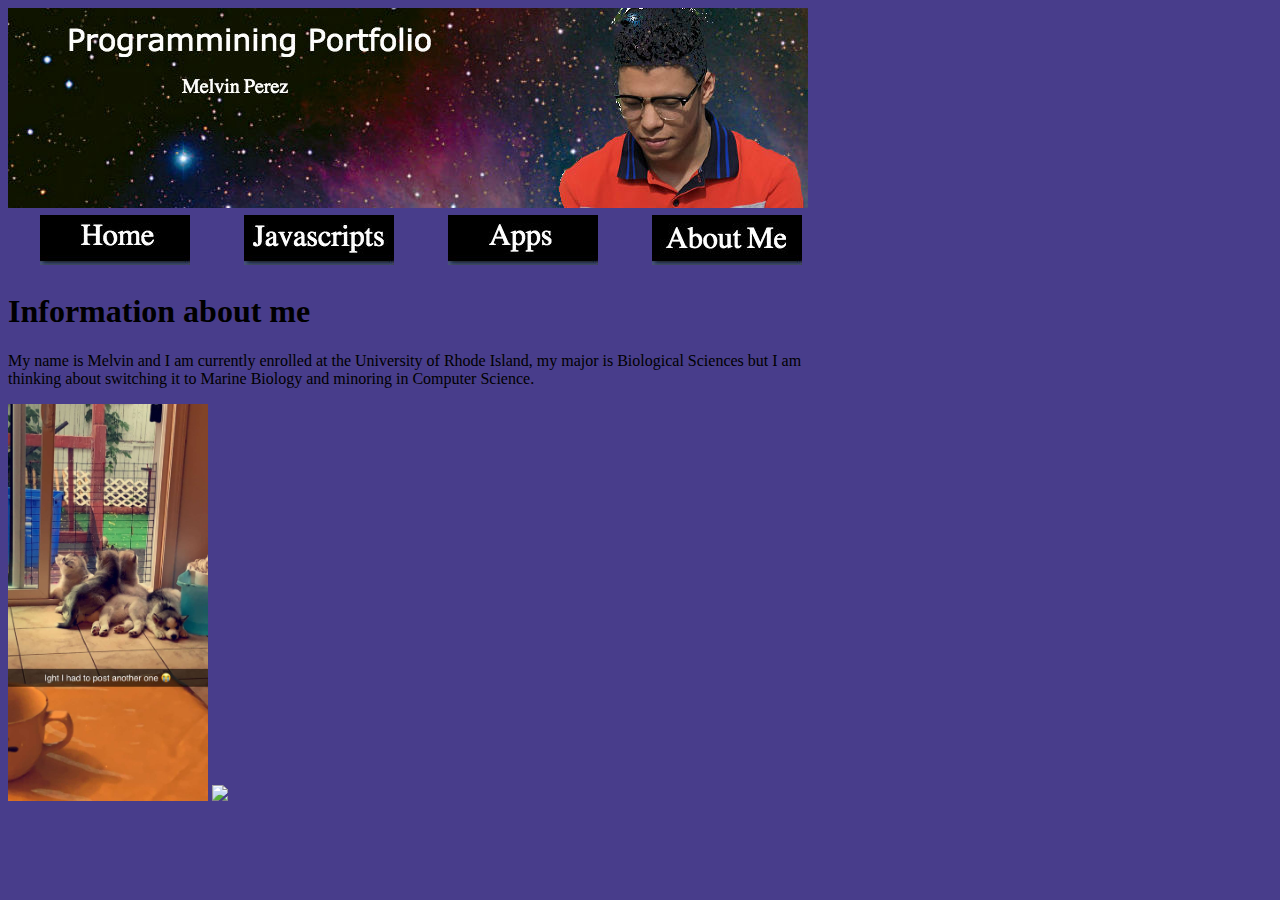
==== about.html @ 0fa939e1 "Update about.html" ====
<!DOCTYPE html>
<html>

<head>
  <meta charset="utf-8">
  
  <link rel="stylesheet" type="text/css" href="style.css">
  
  <title> About Me </title> 
</head>
  
<style>
  
  body {
    background-image: url("mybackground.jpg");
        }
</style>    

<body> 
  <img src="mybanner.jpg">
   
  <table id="nav-table">
      <thread>  
       <td>
           
        <td id="nav-td"> <a href="https://melvinperez212.github.io/"> <img src="home.png"> </td>
        <td id="nav-td"> <a href="https://melvinperez212.github.io/javascripts.html"> <img src="javascripts.png"> </td>
        <td id="nav-td"> <a href="https://melvinperez212.github.io/apps.html"> <img src="apps.png"> </td>
        <td id="nav-td"> <a href="https://melvinperez212.github.io/about.html"> <img src="about.png"> </td>
          
          </td>
      </thread>   
    </table>      
   
  <h1 style="color white;"> Information about me </h1>
  <p style="color white;"> My name is Melvin and I am currently enrolled at the University of Rhode Island, my major is Biological Sciences but I am <br> 
    thinking about switching it to Marine Biology and minoring in Computer Science.</p> 

  <img src="IMG_0437.JPG" width="200">
  <img src="IMG_0433.JPG" width="200">
  <img scrc="IMG_1006.JPG" width="200>
  
  
</body>

</html>
---- style.css ----
body {background-color: #483D8B};
#nav-table { width: 800px;}
#nav-td {width: 200px; text-align:center;}
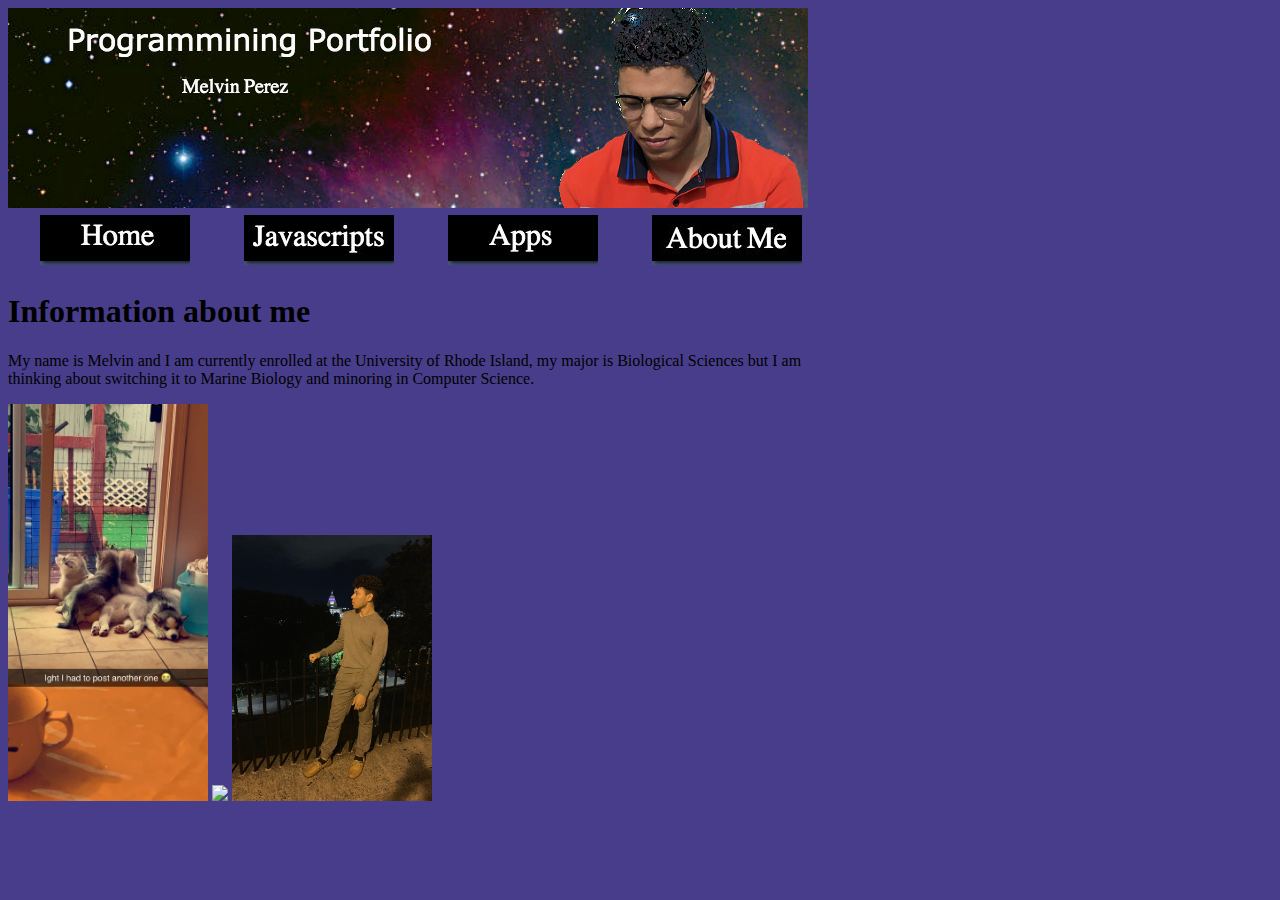
==== commit bf462437: "Update about.html" ====
--- a/about.html
+++ b/about.html
@@ -38,7 +38,7 @@
 
   <img src="IMG_0437.JPG" width="200">
   <img src="IMG_0433.JPG" width="200">
-  <img scrc="IMG_1006.JPG" width="200>
+  <img src="IMG_1006.JPG" width="200">
   
   
 </body>
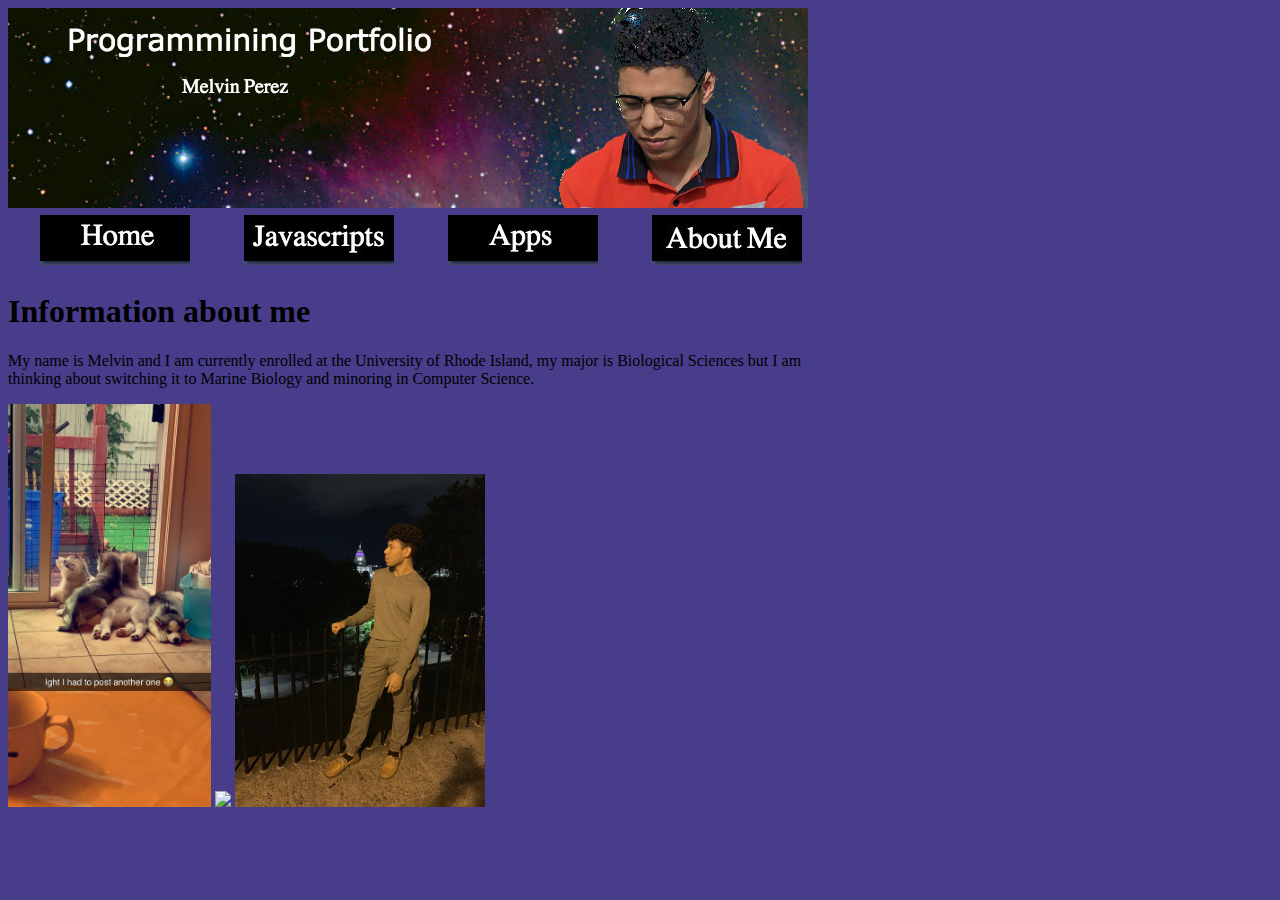
==== commit 6dde47a4: "Update about.html" ====
--- a/about.html
+++ b/about.html
@@ -36,9 +36,9 @@
   <p style="color white;"> My name is Melvin and I am currently enrolled at the University of Rhode Island, my major is Biological Sciences but I am <br> 
     thinking about switching it to Marine Biology and minoring in Computer Science.</p> 
 
-  <img src="IMG_0437.JPG" width="200">
-  <img src="IMG_0433.JPG" width="200">
-  <img src="IMG_1006.JPG" width="200">
+  <img src="IMG_0437.JPG" width="203">
+  <img src="IMG_0433.JPG" width="250">
+  <img src="IMG_1006.JPG" width="250">
   
   
 </body>
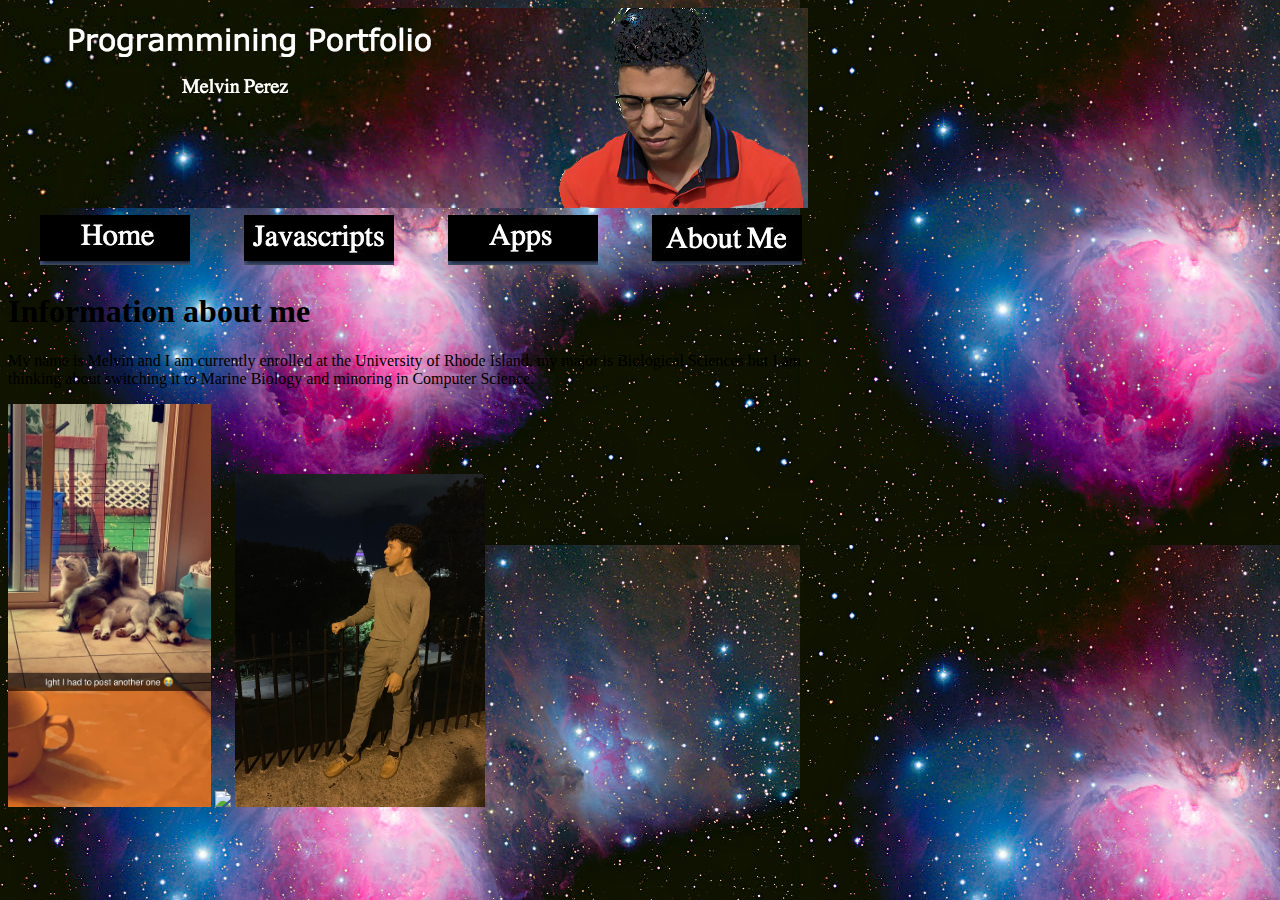
==== commit 358b4612: "Update about.html" ====
--- a/about.html
+++ b/about.html
@@ -7,18 +7,11 @@
   <link rel="stylesheet" type="text/css" href="style.css">
   
   <title> About Me </title> 
-</head>
-  
-<style>
-  
-  body {
-    background-image: url("mybackground.jpg");
-        }
-</style>    
+</head>   
 
 <body> 
   <img src="mybanner.jpg">
-   
+  <body background="myBackground.jpg"> 
   <table id="nav-table">
       <thread>  
        <td>
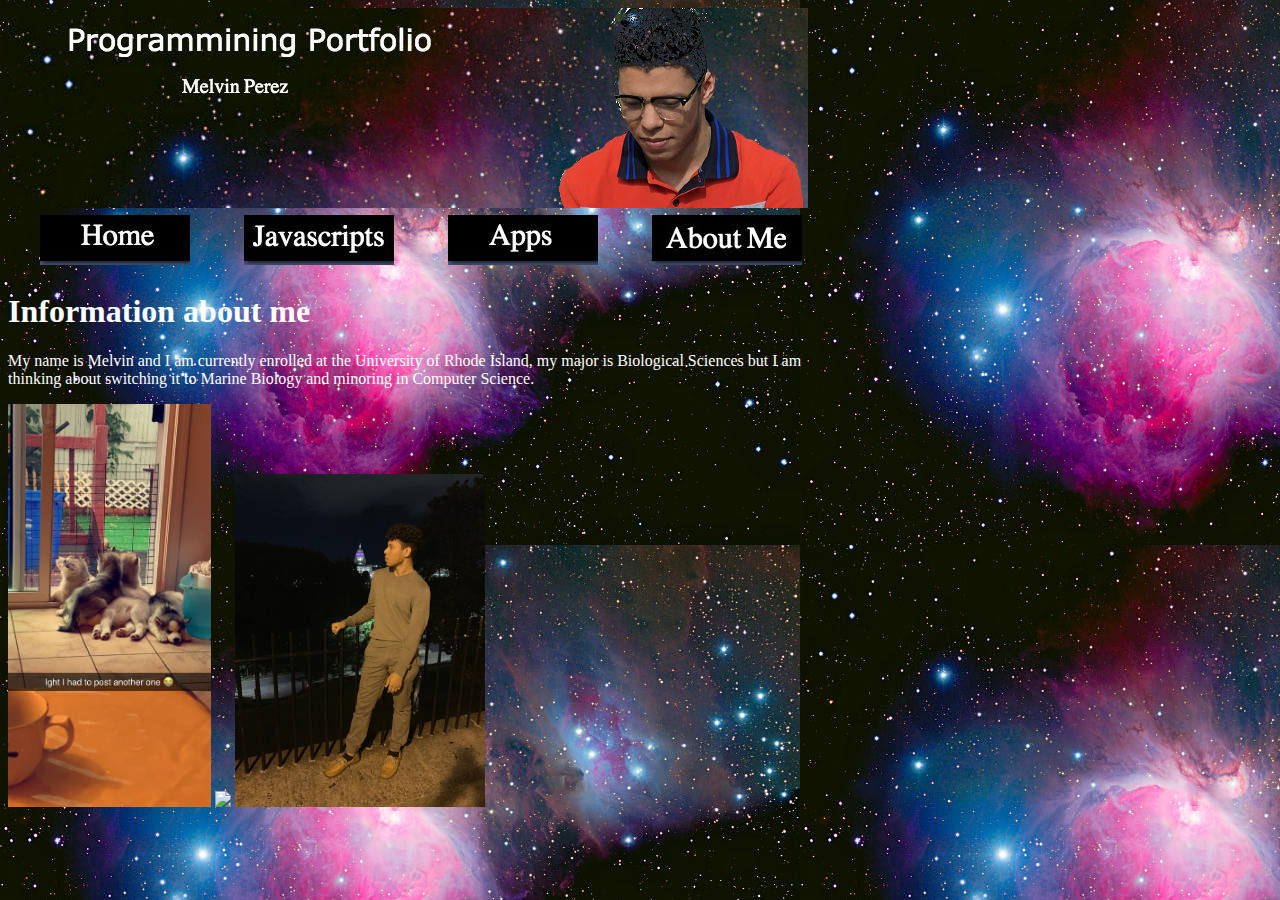
==== commit 1391bdab: "Update about.html" ====
--- a/about.html
+++ b/about.html
@@ -25,8 +25,8 @@
       </thread>   
     </table>      
    
-  <h1 style="color white;"> Information about me </h1>
-  <p style="color white;"> My name is Melvin and I am currently enrolled at the University of Rhode Island, my major is Biological Sciences but I am <br> 
+  <h1 style="color:white;"> Information about me </h1>
+  <p style="color:white;"> My name is Melvin and I am currently enrolled at the University of Rhode Island, my major is Biological Sciences but I am <br> 
     thinking about switching it to Marine Biology and minoring in Computer Science.</p> 
 
   <img src="IMG_0437.JPG" width="203">
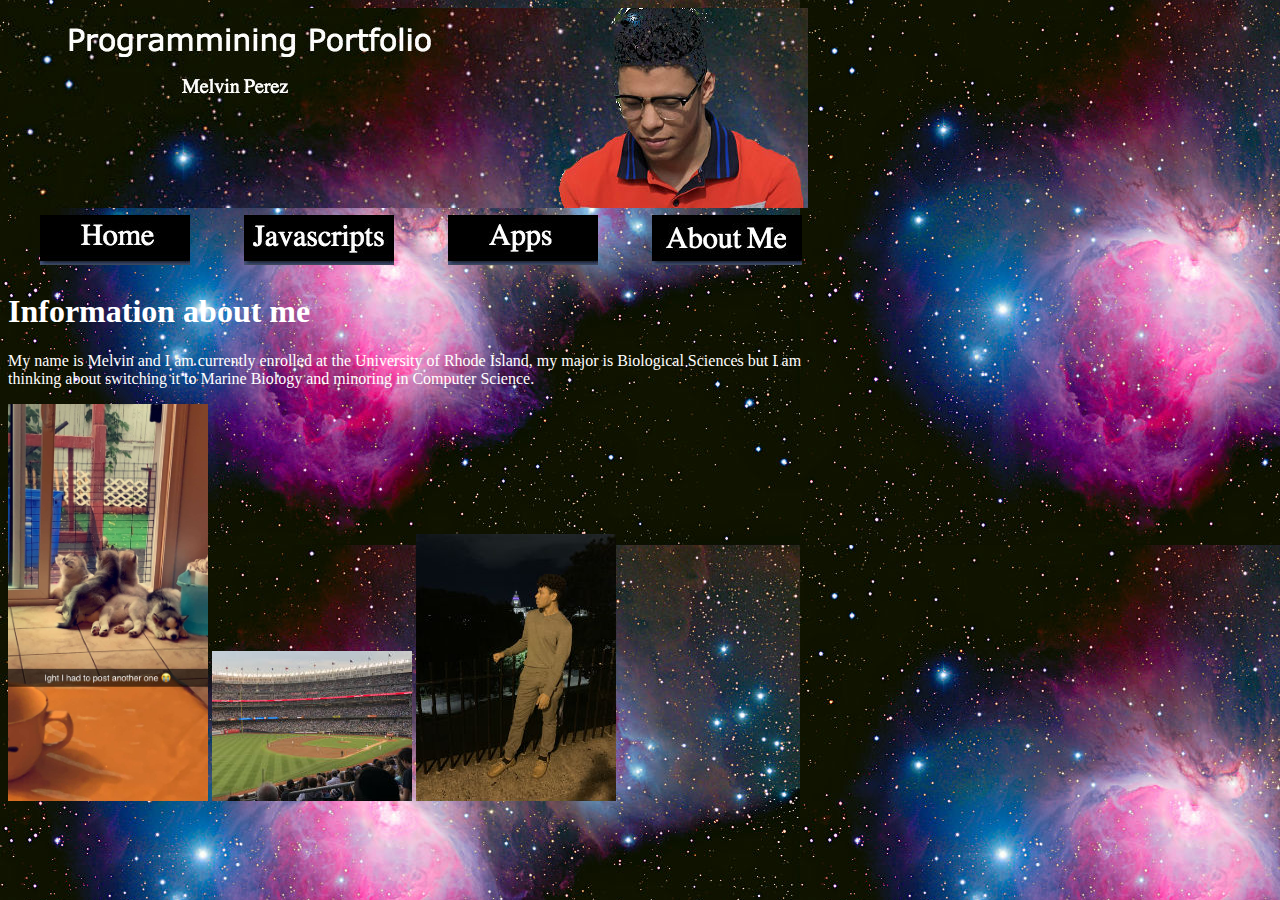
==== commit a1b79027: "Update about.html" ====
--- a/about.html
+++ b/about.html
@@ -29,9 +29,9 @@
   <p style="color:white;"> My name is Melvin and I am currently enrolled at the University of Rhode Island, my major is Biological Sciences but I am <br> 
     thinking about switching it to Marine Biology and minoring in Computer Science.</p> 
 
-  <img src="IMG_0437.JPG" width="203">
-  <img src="IMG_0433.JPG" width="250">
-  <img src="IMG_1006.JPG" width="250">
+  <img src="IMG_0437.JPG" width="200">
+  <img src="melvin2.jpg" width="200">
+  <img src="IMG_1006.jpg" width="200">
   
   
 </body>
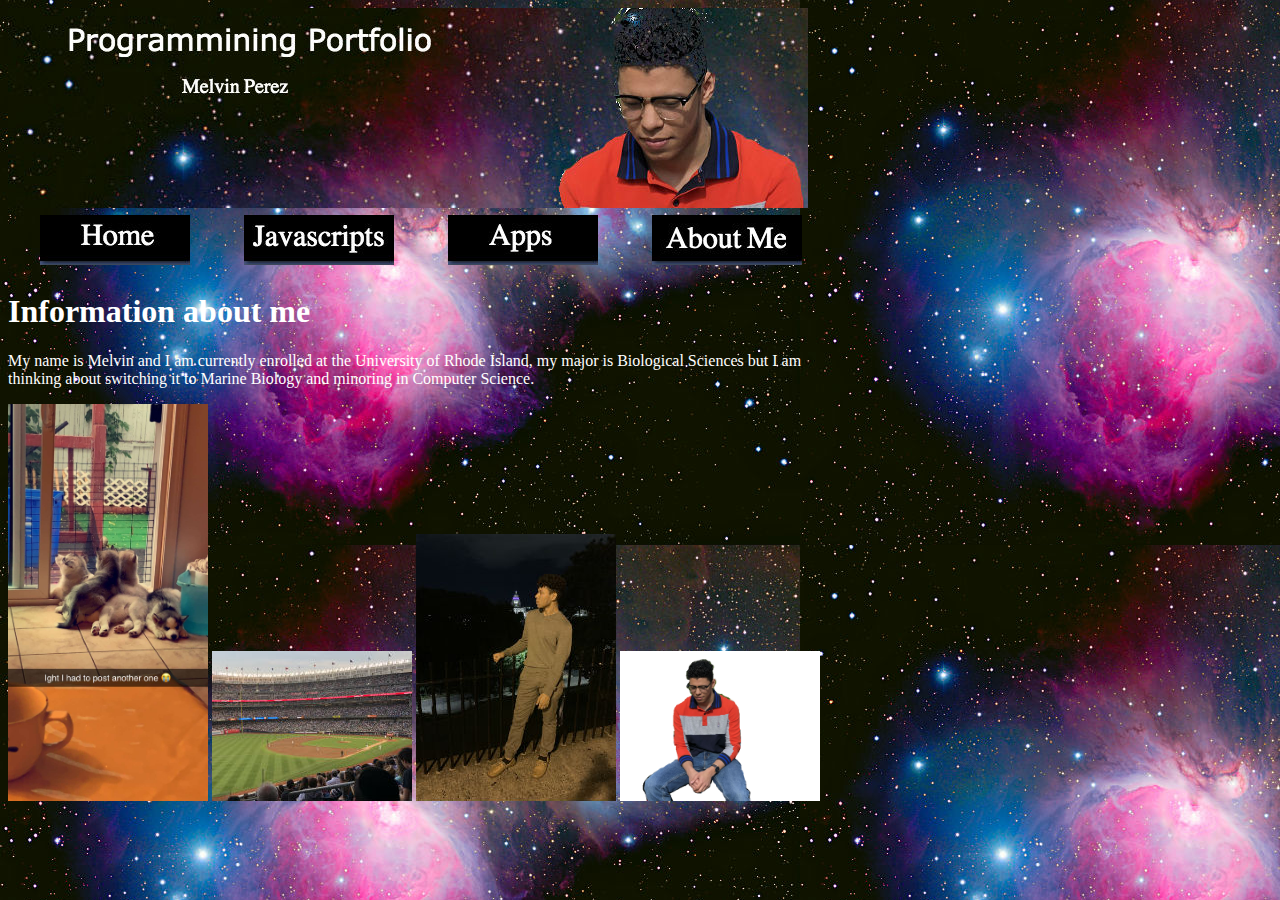
==== commit c5d41952: "Update about.html" ====
--- a/about.html
+++ b/about.html
@@ -32,7 +32,7 @@
   <img src="IMG_0437.JPG" width="200">
   <img src="melvin2.jpg" width="200">
   <img src="IMG_1006.jpg" width="200">
-  
+  <img src="melvinperez.jpg" width="200">
   
 </body>
 
